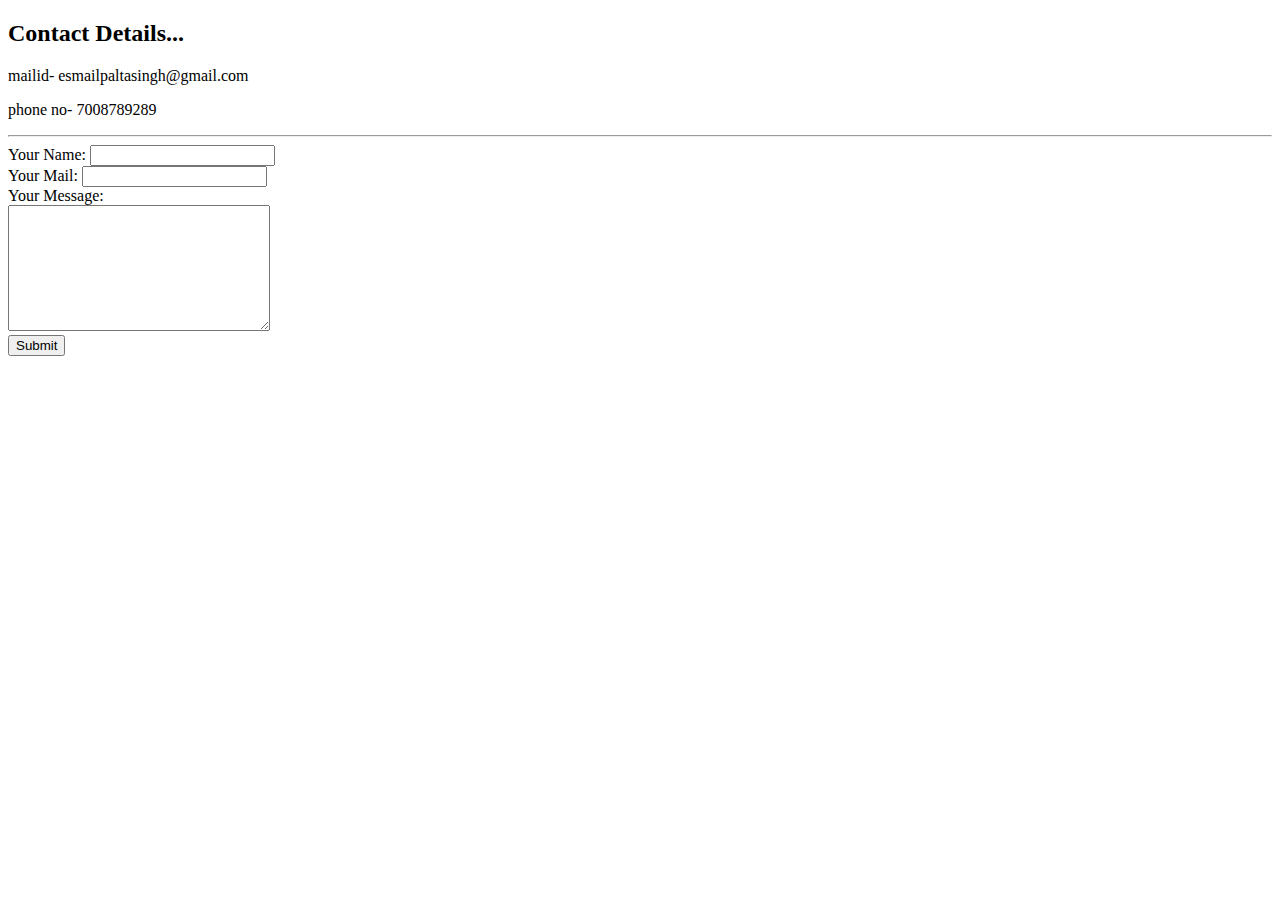
==== contact-me.html @ e47d0d1c "files modify" ====
<!DOCTYPE html>
<html lang="en" dir="ltr">

<head>
  <meta charset="utf-8">
  <title>Contact Me</title>
  <link rel="stylesheet" href="css/styles.css">
</head>

<body>
  <h2>Contact Details...</h2>
  <p>mailid- esmailpaltasingh@gmail.com</p>
  <p>phone no- 7008789289</p>
  <hr>
  <form class="" action="mailto:esmailpaltasingh123@gmail.com" method="post" enctype="text/plain">
    <label for="">Your Name:</label>
    <input type="text" name="yourName" value=""><br>
    <label for="">Your Mail:</label>
    <input type="email" name="yourEmail" value=""><br>
    <label for="">Your Message:</label><br>
    <textarea name="yourMessage" rows="8" cols="30"></textarea><br>
    <input type="submit" name="">
  </form>
</body>

</html>
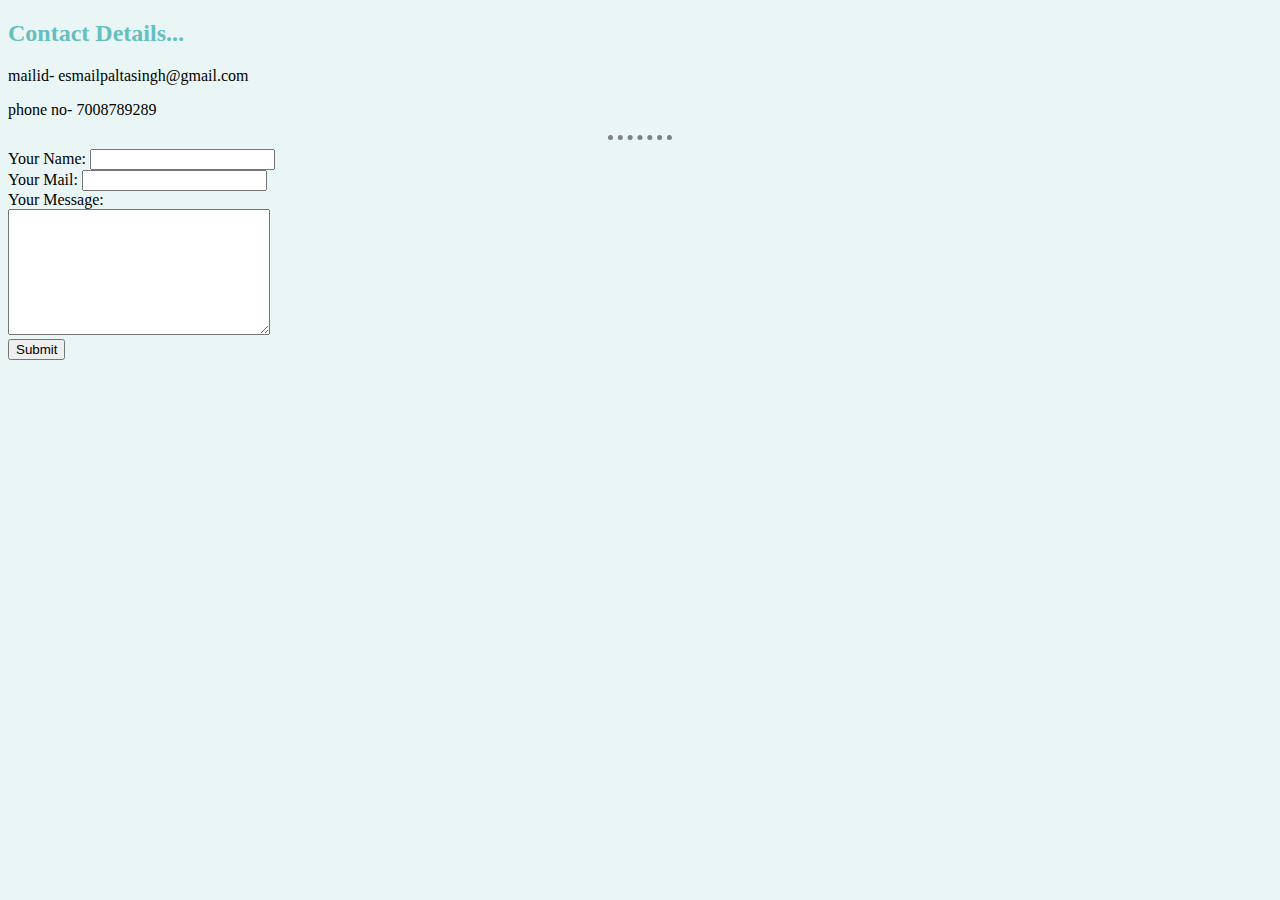
==== commit 4c49d35b: "modify contact-me.html and inputs.html" ====
--- a/contact-me.html
+++ b/contact-me.html
@@ -4,7 +4,7 @@
 <head>
   <meta charset="utf-8">
   <title>Contact Me</title>
-  <link rel="stylesheet" href="css/styles.css">
+  <link rel="stylesheet" href="CSS/styles.css">
 </head>
 
 <body>
--- a/CSS/styles.css
+++ b/CSS/styles.css
@@ -0,0 +1,14 @@
+body {
+  background-color: #eaf6f6;
+}
+hr {
+  border-style: none;
+  border-color: grey;
+  border-top-style: dotted;
+  border-width: 5px;
+  height: 1px;
+  width: 5%;
+}
+h1, h2, h3{
+  color: #66bfbf;
+}
